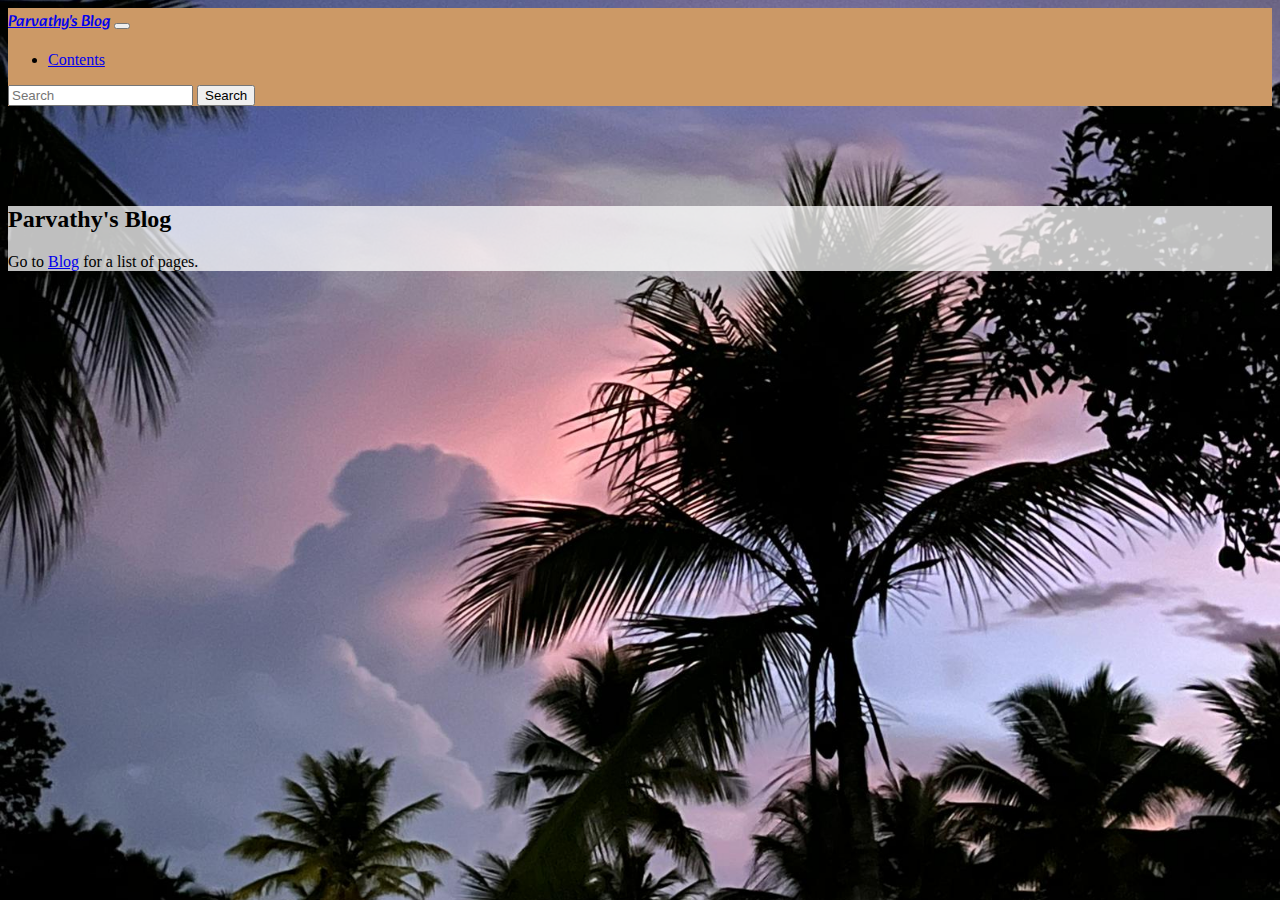
==== index.html @ c8da8a34 "Synchronized build" ====
<!doctype html>
<html lang="en">
    <head>
        <meta charset="utf-8">
        <meta name="viewport" content="width=device-width, initial-scale=1">
        <title>Parvathy&#39;s Blog | Parvathy's Blog</title>
        <link href="https://cdn.jsdelivr.net/npm/bootstrap@5.3.0-alpha3/dist/css/bootstrap.min.css" rel="stylesheet" integrity="sha384-KK94CHFLLe+nY2dmCWGMq91rCGa5gtU4mk92HdvYe+M/SXH301p5ILy+dN9+nJOZ" crossorigin="anonymous">
		<link rel="preconnect" href="https://fonts.googleapis.com">
		<link rel="preconnect" href="https://fonts.gstatic.com" crossorigin>
		<link href="https://fonts.googleapis.com/css2?family=Alkatra&display=swap" rel="stylesheet">
		<link rel="stylesheet" href="static/styles.css">
    </head>
    <body>
		<nav class="navbar navbar-cream-bg fixed-top navbar-expand-md" style="">
			<div class="container-fluid">
				<a class="navbar-brand" href="./" style="font-family: 'Alkatra', cursive;">Parvathy's Blog</a>
				<button class="navbar-toggler" type="button" data-bs-toggle="collapse" data-bs-target="#navbarSupportedContent" aria-controls="navbarSupportedContent" aria-expanded="false" aria-label="Toggle navigation">
					<span class="navbar-toggler-icon"></span>
				</button>
				<div class="collapse navbar-collapse" id="navbarSupportedContent">
					<ul class="navbar-nav me-auto mb-2 mb-lg-0">
						<li class="nav-item">
							<a class="nav-link active" aria-current="page" href="blog/">Contents</a>
						</li>
					</ul>
					<form class="d-flex" role="search">
						<input class="form-control me-2" type="search" placeholder="Search" aria-label="Search">
						<button class="btn btn-success" type="submit">Search</button>
					</form>
				</div>
			</div>
		</nav>
        <div class="container" style="margin-top:100px;margin-bottom:100px;">
			<div class="row title-row-colorful">
				
			</div>
			<div class="row white-translucent-bg">
				
  <h2>Parvathy&#39;s Blog</h2>
  <p>Go to <a href="blog/">Blog</a> for a list of pages.</p>


			</div>
		</div>
	</body>
</html>
---- static/styles.css ----
body {
	background-image: url("bg.jpeg");
	background-repeat: repeat-y;
	background-position: center;
	background-size: cover;
	background-attachment: fixed;
}

.white-translucent-bg {
	background-color: rgba(255, 255, 255, 0.75);
}

.title-row-colorful {
	color: red;
	background-color: rgba(102, 51, 0, 0.75);
	font-family: 'Alkatra', cursive;
	text-shadow: 2px 2px black;
	text-align: center;
}

.navbar-cream-bg {
    background-color: #cc9966;
}
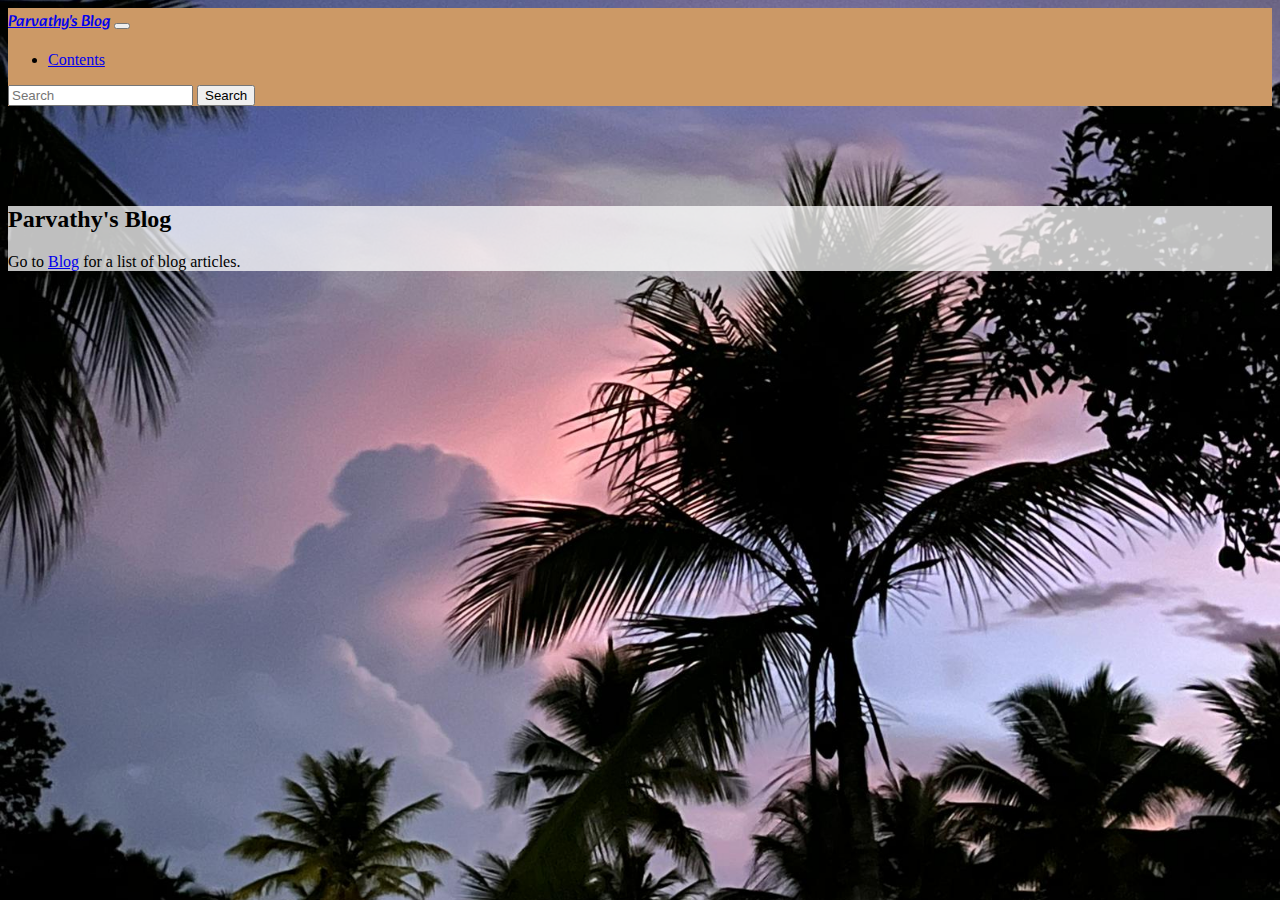
==== commit a5ee5bc6: "Synchronized build" ====
--- a/index.html
+++ b/index.html
@@ -37,7 +37,7 @@
 			<div class="row white-translucent-bg">
 				
   <h2>Parvathy&#39;s Blog</h2>
-  <p>Go to <a href="blog/">Blog</a> for a list of pages.</p>
+  <p>Go to <a href="blog/">Blog</a> for a list of blog articles.</p>
 
 
 			</div>
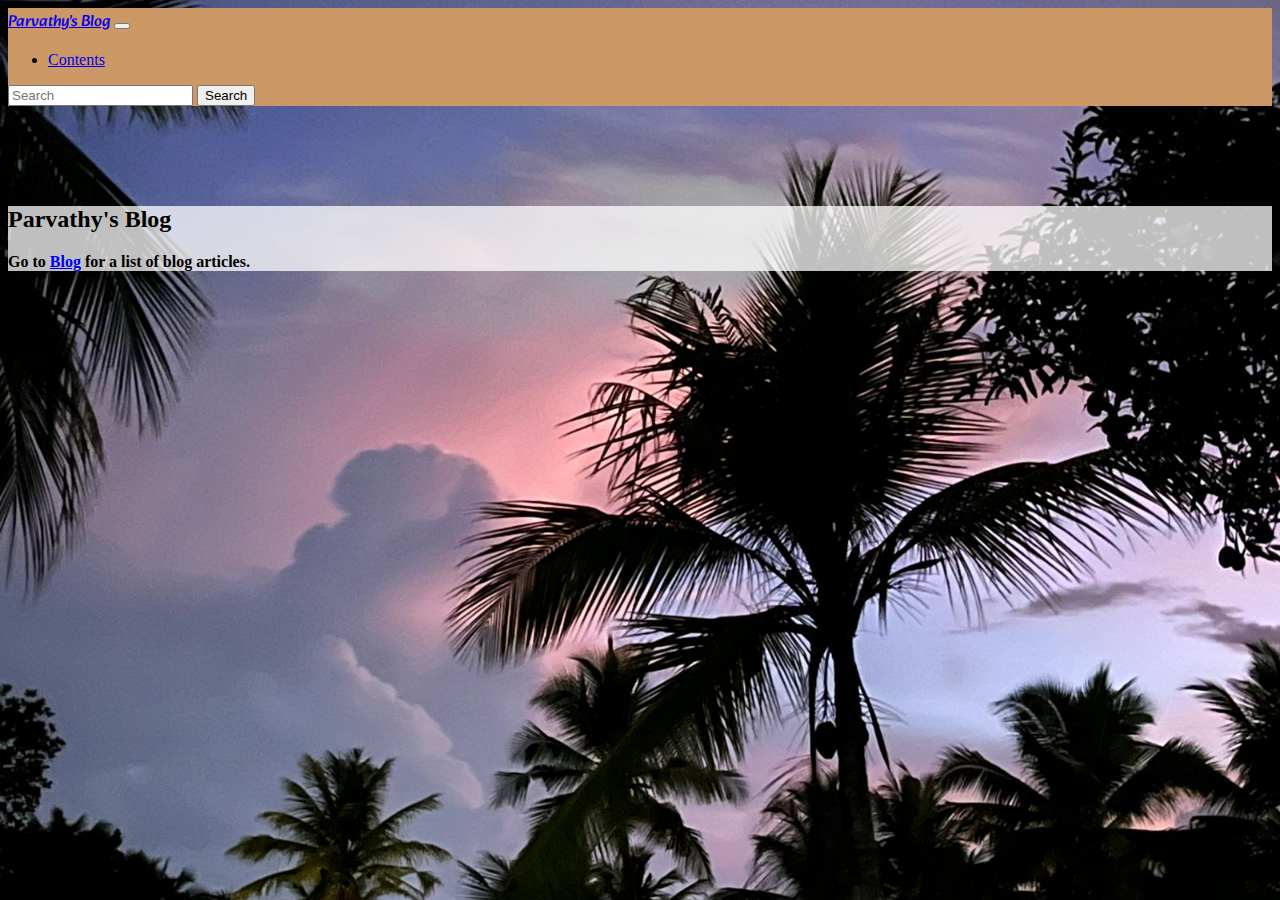
==== commit 1f1a5d4b: "Synchronized build" ====
--- a/index.html
+++ b/index.html
@@ -42,5 +42,7 @@
 
 			</div>
 		</div>
+		<script src="https://cdn.jsdelivr.net/npm/bootstrap@5.3.0-alpha3/dist/js/bootstrap.bundle.min.js" integrity="sha384-ENjdO4Dr2bkBIFxQpeoTz1HIcje39Wm4jDKdf19U8gI4ddQ3GYNS7NTKfAdVQSZe" crossorigin="anonymous"></script>
+
 	</body>
 </html>	
--- a/static/styles.css
+++ b/static/styles.css
@@ -8,6 +8,7 @@
 
 .white-translucent-bg {
 	background-color: rgba(255, 255, 255, 0.75);
+	font-weight: bold;
 }
 
 .title-row-colorful {
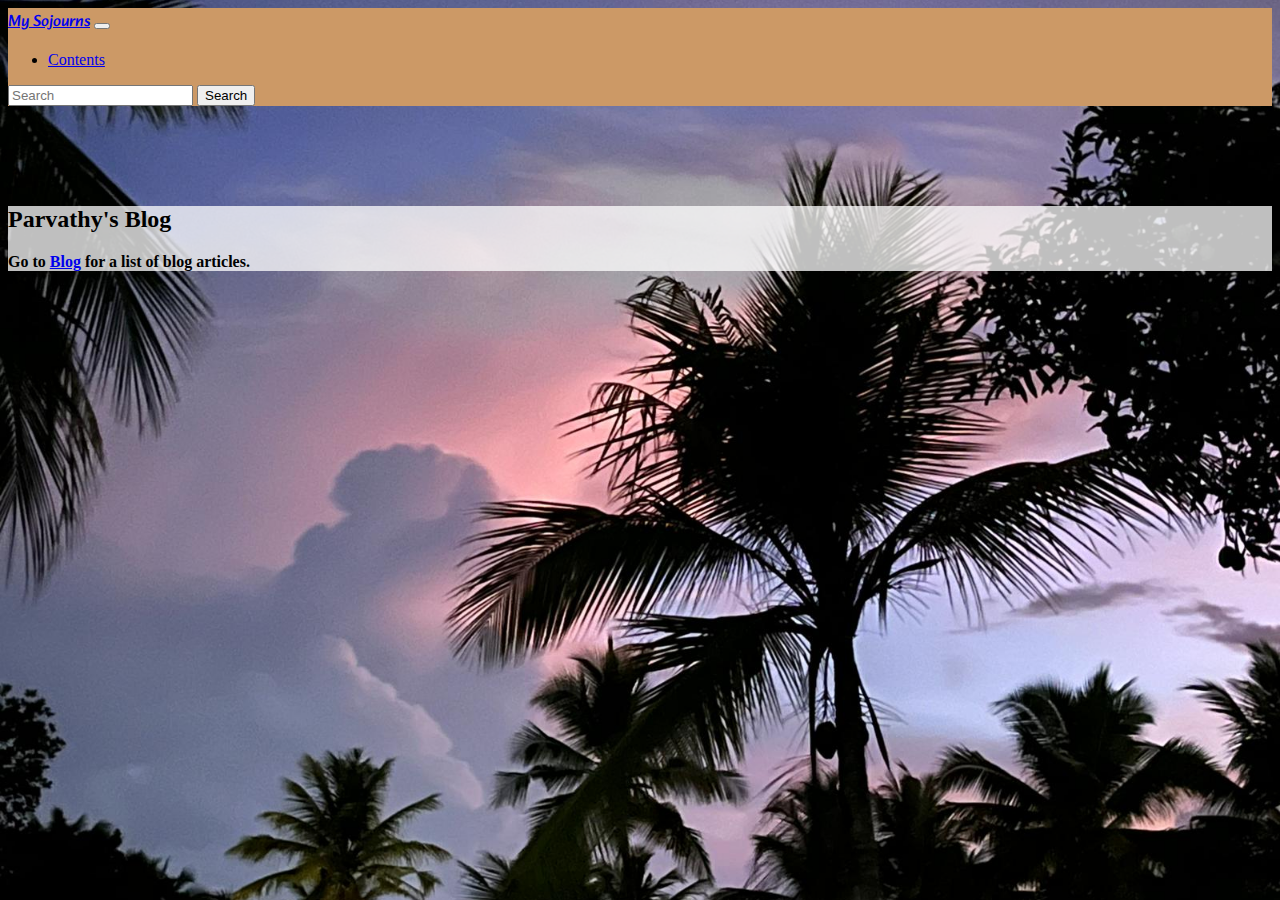
==== commit 46a92c57: "Synchronized build" ====
--- a/index.html
+++ b/index.html
@@ -3,7 +3,7 @@
     <head>
         <meta charset="utf-8">
         <meta name="viewport" content="width=device-width, initial-scale=1">
-        <title>Parvathy&#39;s Blog | Parvathy's Blog</title>
+        <title>Parvathy&#39;s Blog | My Sojourns</title>
         <link href="https://cdn.jsdelivr.net/npm/bootstrap@5.3.0-alpha3/dist/css/bootstrap.min.css" rel="stylesheet" integrity="sha384-KK94CHFLLe+nY2dmCWGMq91rCGa5gtU4mk92HdvYe+M/SXH301p5ILy+dN9+nJOZ" crossorigin="anonymous">
 		<link rel="preconnect" href="https://fonts.googleapis.com">
 		<link rel="preconnect" href="https://fonts.gstatic.com" crossorigin>
@@ -13,7 +13,7 @@
     <body>
 		<nav class="navbar navbar-cream-bg fixed-top navbar-expand-md" style="">
 			<div class="container-fluid">
-				<a class="navbar-brand" href="./" style="font-family: 'Alkatra', cursive;">Parvathy's Blog</a>
+				<a class="navbar-brand" href="./" style="font-family: 'Alkatra', cursive;">My Sojourns</a>
 				<button class="navbar-toggler" type="button" data-bs-toggle="collapse" data-bs-target="#navbarSupportedContent" aria-controls="navbarSupportedContent" aria-expanded="false" aria-label="Toggle navigation">
 					<span class="navbar-toggler-icon"></span>
 				</button>
